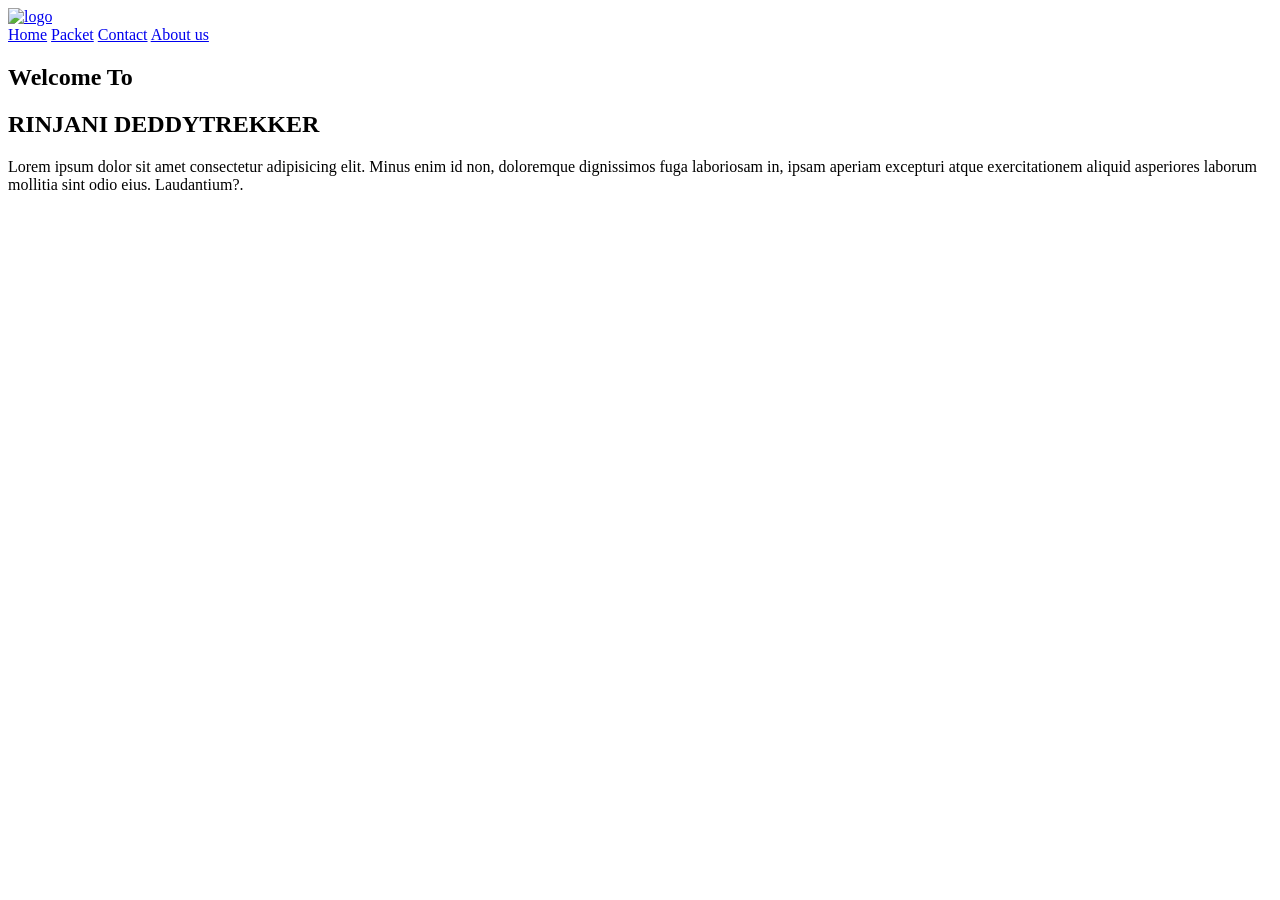
==== Rinjani/index.html @ cf9a10e9 "Add files via upload" ====
<!doctype html>
<html lang="en">
  <head>
    <meta charset="UTF-8" />
    <meta name="viewport" content="width=device-width, initial-scale=1.0" />
    <title>Deddy Rinjanitrekker</title>

    <!--Font-->
    <link rel="preconnect" href="https://fonts.googleapis.com" />
    <link rel="preconnect" href="https://fonts.gstatic.com" crossorigin />
    <link
      href="https://fonts.googleapis.com/css2?family=Lato:ital,wght@0,100;0,300;0,400;0,700;0,900;1,100;1,300;1,400;1,700;1,900&display=swap"
      rel="stylesheet"
    />

    <!--Icons-->
    <script src="https://unpkg.com/feather-icons"></script>

    <!--CSS-->
    <link rel="stylesheet" href="/css/style.css" />
  </head>
  <body>
    <!--Navbar Start-->
    <nav class="navbar">
      <a href="#" class="nav-logo">
        <img
          src="/FOTO/D9DED659-001E-4A30-B17F-4FFF5E639844-Photoroom.png"
          alt="logo"
          class="nalogo"
        />
      </a>

      <div class="navbar-nav">
        <a href="#home">Home</a>
        <a href="#packet">Packet</a>
        <a href="#contact">Contact</a>
        <a href="#about">About us</a>
      </div>
      <div class="navbar-extra">
        <a href="#" id="search-icon"><i data-feather="search"></i></a>
        <a href="#" id="menu-icon"><i data-feather="menu"></i></a>
      </div>
    </nav>
    <!--Navbar end-->

    <section class="hero" id="home">
      <main class="content">
        <h1>Welcome To<br /></h1>
        <h1>
          <span
            ><b
              ><span style="color: var(--primary-color)">R</span>INJANI
              DEDDYTREKKER</b
            ></span
          >
        </h1>
        <p>
          Lorem ipsum dolor sit amet consectetur adipisicing elit. Minus enim id
          non, doloremque dignissimos fuga laboriosam in, ipsam aperiam
          excepturi atque exercitationem aliquid asperiores laborum mollitia
          sint odio eius. Laudantium?.
        </p>
      </main>
    </section>

    <script>
      feather.replace();
    </script>
    <script src="/js/script.js"></script>
  </body>
</html>
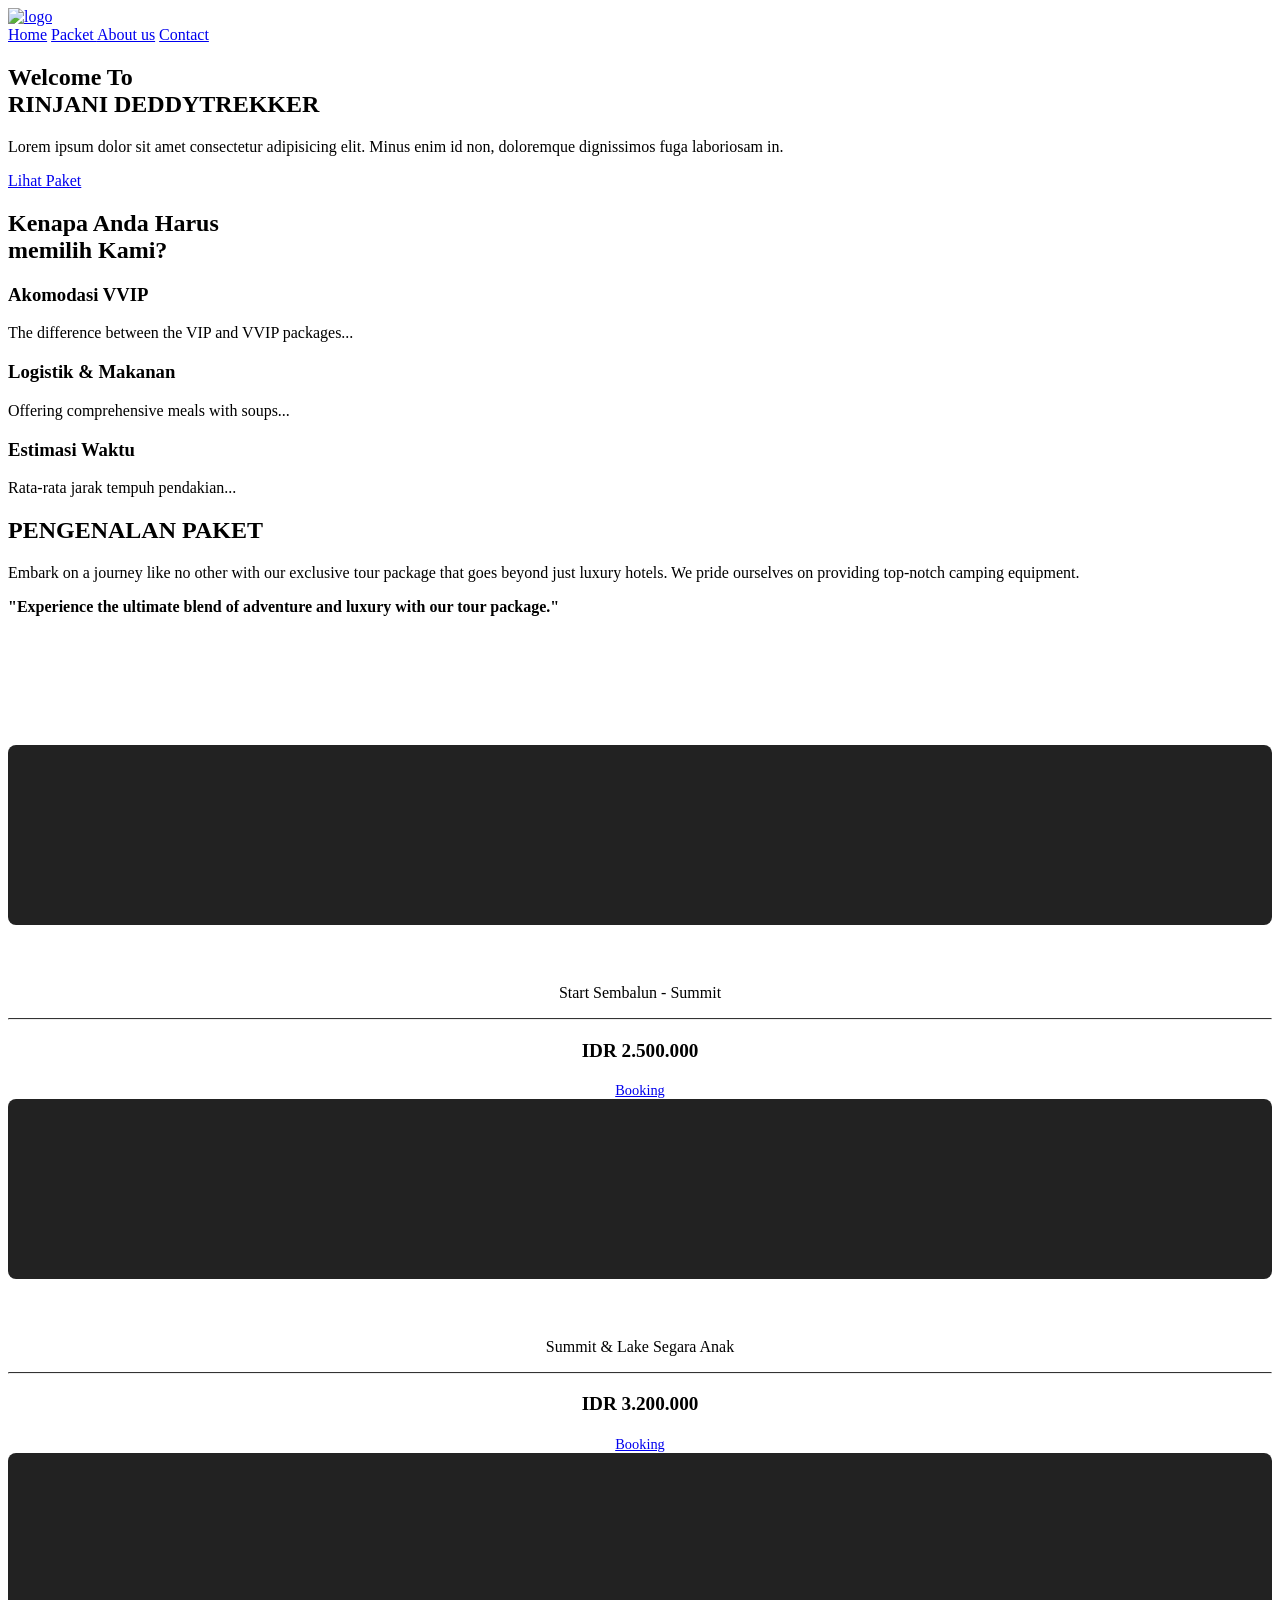
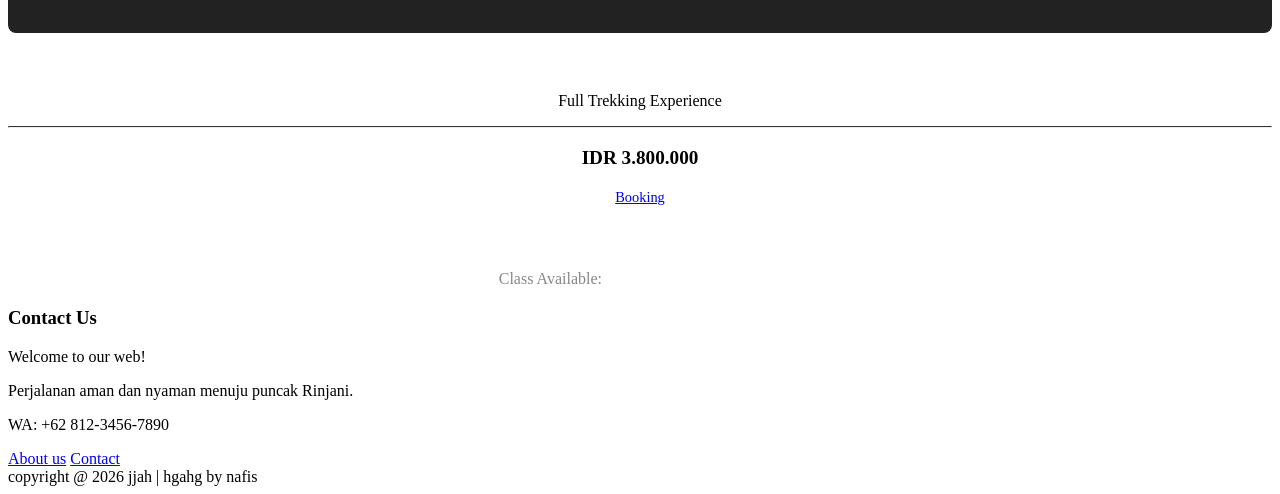
==== commit e82b4754: "Add files via upload" ====
--- a/Rinjani/index.html
+++ b/Rinjani/index.html
@@ -5,63 +5,234 @@
     <meta name="viewport" content="width=device-width, initial-scale=1.0" />
     <title>Deddy Rinjanitrekker</title>
 
-    <!--Font-->
     <link rel="preconnect" href="https://fonts.googleapis.com" />
     <link rel="preconnect" href="https://fonts.gstatic.com" crossorigin />
     <link
       href="https://fonts.googleapis.com/css2?family=Lato:ital,wght@0,100;0,300;0,400;0,700;0,900;1,100;1,300;1,400;1,700;1,900&display=swap"
       rel="stylesheet"
     />
-
-    <!--Icons-->
     <script src="https://unpkg.com/feather-icons"></script>
 
-    <!--CSS-->
     <link rel="stylesheet" href="/css/style.css" />
   </head>
   <body>
-    <!--Navbar Start-->
     <nav class="navbar">
       <a href="#" class="nav-logo">
         <img
           src="/FOTO/D9DED659-001E-4A30-B17F-4FFF5E639844-Photoroom.png"
           alt="logo"
-          class="nalogo"
         />
       </a>
 
       <div class="navbar-nav">
         <a href="#home">Home</a>
-        <a href="#packet">Packet</a>
+        <a href="/packet.html">Packet </a>
+        <a href="#about">About us</a>
         <a href="#contact">Contact</a>
-        <a href="#about">About us</a>
-      </div>
+      </div>
+
       <div class="navbar-extra">
         <a href="#" id="search-icon"><i data-feather="search"></i></a>
         <a href="#" id="menu-icon"><i data-feather="menu"></i></a>
       </div>
     </nav>
-    <!--Navbar end-->
-
     <section class="hero" id="home">
       <main class="content">
-        <h1>Welcome To<br /></h1>
         <h1>
-          <span
-            ><b
-              ><span style="color: var(--primary-color)">R</span>INJANI
-              DEDDYTREKKER</b
-            ></span
-          >
+          Welcome To<br />
+          <span style="color: var(--primary-color)">R</span>INJANI DEDDYTREKKER
         </h1>
         <p>
           Lorem ipsum dolor sit amet consectetur adipisicing elit. Minus enim id
-          non, doloremque dignissimos fuga laboriosam in, ipsam aperiam
-          excepturi atque exercitationem aliquid asperiores laborum mollitia
-          sint odio eius. Laudantium?.
+          non, doloremque dignissimos fuga laboriosam in.
         </p>
+        <a href="#packet" class="cta-btn">Lihat Paket</a>
       </main>
     </section>
+
+    <section class="section-pad" id="about">
+      <div class="container">
+        <h2 class="section-title reveal">
+          Kenapa Anda Harus <br />
+          memilih Kami?
+        </h2>
+
+        <div class="feature-grid">
+          <div class="feature-card reveal">
+            <h3>Akomodasi VVIP</h3>
+            <p>The difference between the VIP and VVIP packages...</p>
+          </div>
+
+          <div class="feature-card reveal">
+            <h3>Logistik & Makanan</h3>
+            <p>Offering comprehensive meals with soups...</p>
+          </div>
+
+          <div class="feature-card reveal">
+            <h3>Estimasi Waktu</h3>
+            <p>Rata-rata jarak tempuh pendakian...</p>
+          </div>
+        </div>
+      </div>
+    </section>
+
+    <section class="section-pad bg-light" id="packet">
+      <div class="container">
+        <h2 class="section-title">PENGENALAN PAKET</h2>
+        <div class="text-content">
+          <p>
+            Embark on a journey like no other with our exclusive tour package
+            that goes beyond just luxury hotels. We pride ourselves on providing
+            top-notch camping equipment.
+          </p>
+          <p>
+            <strong
+              >"Experience the ultimate blend of adventure and luxury with our
+              tour package."</strong
+            >
+          </p>
+        </div>
+
+        <div style="margin-top: 4rem">
+          <h3
+            style="
+              text-align: center;
+              color: #fff;
+              margin-bottom: 2rem;
+              font-size: 1.8rem;
+            "
+          >
+            DAFTAR HARGA & PAKET
+          </h3>
+
+          <div class="feature-grid">
+            <div class="feature-card" style="text-align: center">
+              <div
+                style="
+                  height: 180px;
+                  background-color: #222;
+                  margin-bottom: 1rem;
+                  border-radius: 8px;
+                "
+              ></div>
+              <h3 style="color: #fff">2 Days 1 Night</h3>
+              <p>Start Sembalun - Summit</p>
+              <hr style="border-top: 1px solid #333; margin: 1rem 0" />
+              <p
+                style="
+                  color: var(--primary-color);
+                  font-weight: bold;
+                  font-size: 1.2rem;
+                "
+              >
+                IDR 2.500.000
+              </p>
+              <a
+                href="#"
+                class="cta-btn"
+                style="
+                  margin-top: 1rem;
+                  padding: 0.5rem 1.5rem;
+                  font-size: 0.9rem;
+                "
+                >Booking</a
+              >
+            </div>
+
+            <div class="feature-card" style="text-align: center">
+              <div
+                style="
+                  height: 180px;
+                  background-color: #222;
+                  margin-bottom: 1rem;
+                  border-radius: 8px;
+                "
+              ></div>
+              <h3 style="color: #fff">3 Days 2 Nights</h3>
+              <p>Summit & Lake Segara Anak</p>
+              <hr style="border-top: 1px solid #333; margin: 1rem 0" />
+              <p
+                style="
+                  color: var(--primary-color);
+                  font-weight: bold;
+                  font-size: 1.2rem;
+                "
+              >
+                IDR 3.200.000
+              </p>
+              <a
+                href="#"
+                class="cta-btn"
+                style="
+                  margin-top: 1rem;
+                  padding: 0.5rem 1.5rem;
+                  font-size: 0.9rem;
+                "
+                >Booking</a
+              >
+            </div>
+
+            <div class="feature-card" style="text-align: center">
+              <div
+                style="
+                  height: 180px;
+                  background-color: #222;
+                  margin-bottom: 1rem;
+                  border-radius: 8px;
+                "
+              ></div>
+              <h3 style="color: #fff">4 Days 3 Nights</h3>
+              <p>Full Trekking Experience</p>
+              <hr style="border-top: 1px solid #333; margin: 1rem 0" />
+              <p
+                style="
+                  color: var(--primary-color);
+                  font-weight: bold;
+                  font-size: 1.2rem;
+                "
+              >
+                IDR 3.800.000
+              </p>
+              <a
+                href="#"
+                class="cta-btn"
+                style="
+                  margin-top: 1rem;
+                  padding: 0.5rem 1.5rem;
+                  font-size: 0.9rem;
+                "
+                >Booking</a
+              >
+            </div>
+          </div>
+        </div>
+
+        <div style="margin-top: 4rem; text-align: center">
+          <p style="color: #888">
+            Class Available:
+            <span style="color: #fff">Deluxe | Standard | Sharing</span>
+          </p>
+        </div>
+      </div>
+    </section>
+
+    <footer id="contact">
+      <div class="footer-content">
+        <div class="f-left">
+          <h3>Contact Us</h3>
+          <p>Welcome to our web!</p>
+          <p>Perjalanan aman dan nyaman menuju puncak Rinjani.</p>
+          <p style="margin-top: 10px; color: var(--primary-color)">
+            WA: +62 812-3456-7890
+          </p>
+        </div>
+        <div class="f-right">
+          <a href="#about">About us</a>
+          <a href="#contact">Contact</a>
+        </div>
+      </div>
+      <div class="copyright">copyright @ 2026 jjah | hgahg by nafis</div>
+    </footer>
 
     <script>
       feather.replace();
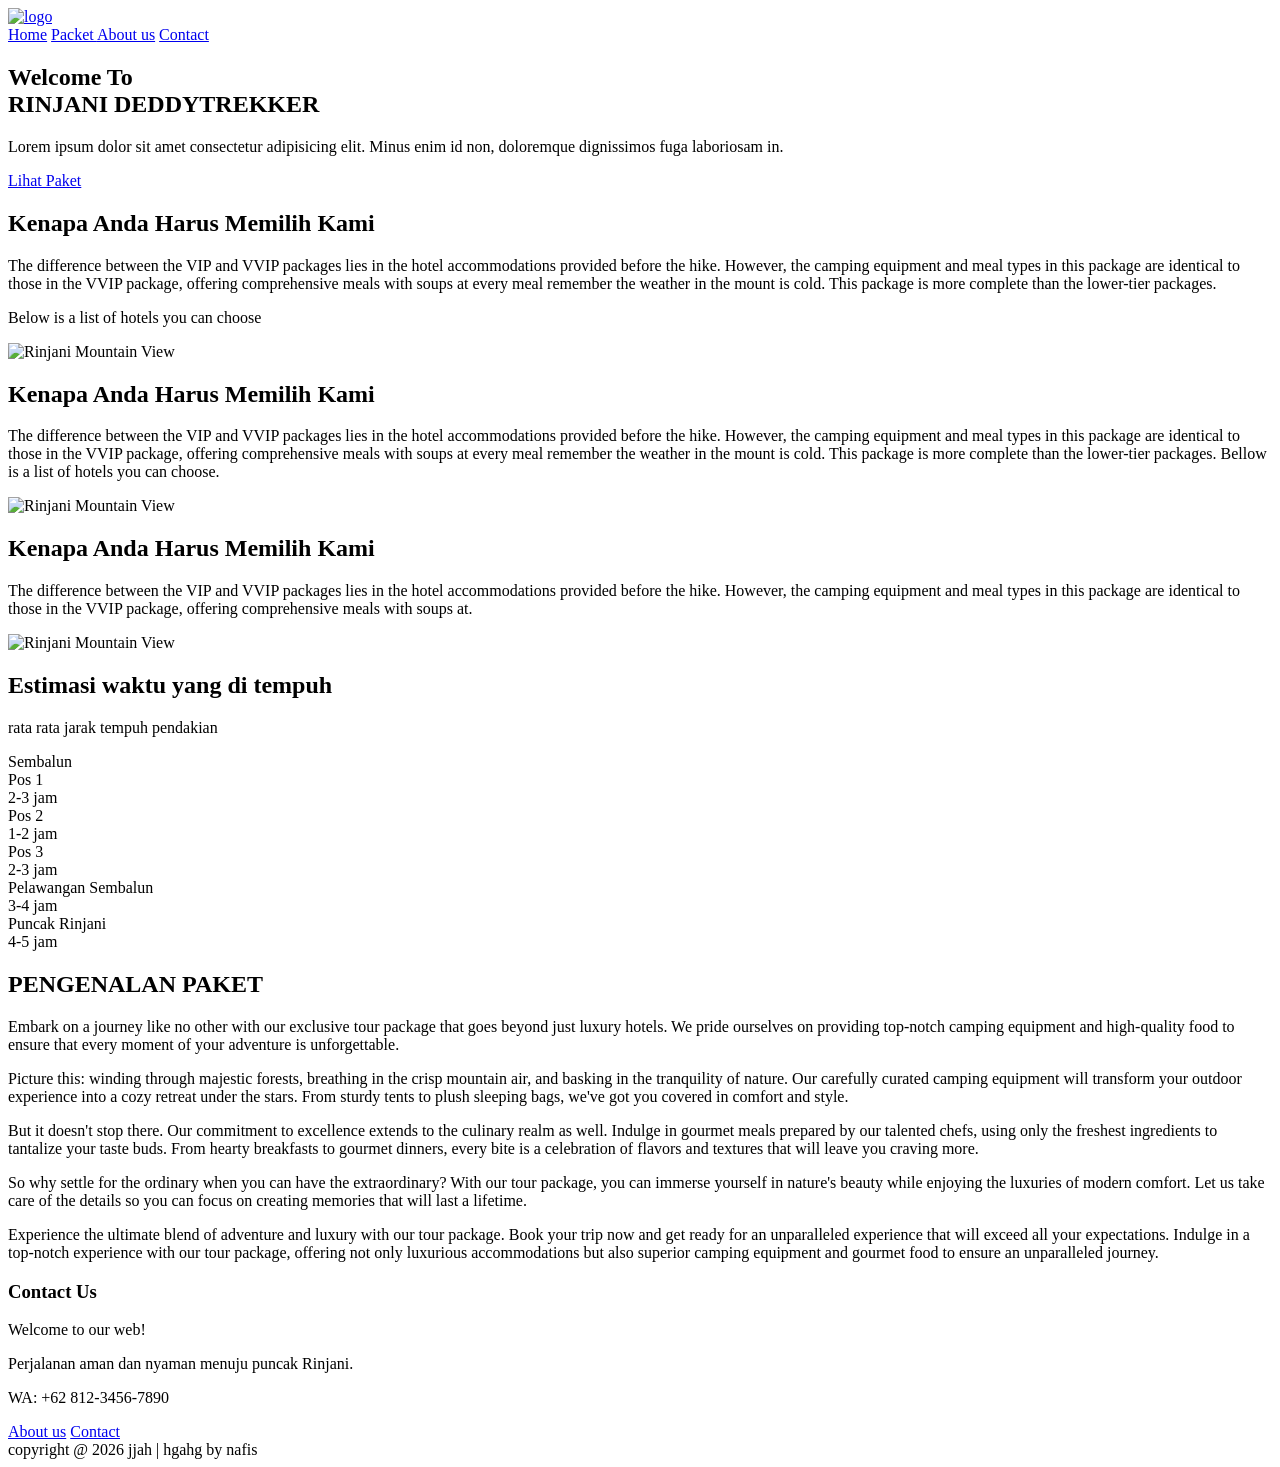
==== commit f827098f: "Add files via upload" ====
--- a/Rinjani/index.html
+++ b/Rinjani/index.html
@@ -50,169 +50,164 @@
       </main>
     </section>
 
-    <section class="section-pad" id="about">
-      <div class="container">
-        <h2 class="section-title reveal">
-          Kenapa Anda Harus <br />
-          memilih Kami?
-        </h2>
-
-        <div class="feature-grid">
-          <div class="feature-card reveal">
-            <h3>Akomodasi VVIP</h3>
-            <p>The difference between the VIP and VVIP packages...</p>
-          </div>
-
-          <div class="feature-card reveal">
-            <h3>Logistik & Makanan</h3>
-            <p>Offering comprehensive meals with soups...</p>
-          </div>
-
-          <div class="feature-card reveal">
-            <h3>Estimasi Waktu</h3>
-            <p>Rata-rata jarak tempuh pendakian...</p>
-          </div>
-        </div>
-      </div>
-    </section>
-
-    <section class="section-pad bg-light" id="packet">
-      <div class="container">
-        <h2 class="section-title">PENGENALAN PAKET</h2>
-        <div class="text-content">
-          <p>
-            Embark on a journey like no other with our exclusive tour package
-            that goes beyond just luxury hotels. We pride ourselves on providing
-            top-notch camping equipment.
-          </p>
-          <p>
-            <strong
-              >"Experience the ultimate blend of adventure and luxury with our
-              tour package."</strong
-            >
-          </p>
-        </div>
-
-        <div style="margin-top: 4rem">
-          <h3
-            style="
-              text-align: center;
-              color: #fff;
-              margin-bottom: 2rem;
-              font-size: 1.8rem;
-            "
-          >
-            DAFTAR HARGA & PAKET
-          </h3>
-
-          <div class="feature-grid">
-            <div class="feature-card" style="text-align: center">
-              <div
-                style="
-                  height: 180px;
-                  background-color: #222;
-                  margin-bottom: 1rem;
-                  border-radius: 8px;
-                "
-              ></div>
-              <h3 style="color: #fff">2 Days 1 Night</h3>
-              <p>Start Sembalun - Summit</p>
-              <hr style="border-top: 1px solid #333; margin: 1rem 0" />
-              <p
-                style="
-                  color: var(--primary-color);
-                  font-weight: bold;
-                  font-size: 1.2rem;
-                "
-              >
-                IDR 2.500.000
-              </p>
-              <a
-                href="#"
-                class="cta-btn"
-                style="
-                  margin-top: 1rem;
-                  padding: 0.5rem 1.5rem;
-                  font-size: 0.9rem;
-                "
-                >Booking</a
-              >
-            </div>
-
-            <div class="feature-card" style="text-align: center">
-              <div
-                style="
-                  height: 180px;
-                  background-color: #222;
-                  margin-bottom: 1rem;
-                  border-radius: 8px;
-                "
-              ></div>
-              <h3 style="color: #fff">3 Days 2 Nights</h3>
-              <p>Summit & Lake Segara Anak</p>
-              <hr style="border-top: 1px solid #333; margin: 1rem 0" />
-              <p
-                style="
-                  color: var(--primary-color);
-                  font-weight: bold;
-                  font-size: 1.2rem;
-                "
-              >
-                IDR 3.200.000
-              </p>
-              <a
-                href="#"
-                class="cta-btn"
-                style="
-                  margin-top: 1rem;
-                  padding: 0.5rem 1.5rem;
-                  font-size: 0.9rem;
-                "
-                >Booking</a
-              >
-            </div>
-
-            <div class="feature-card" style="text-align: center">
-              <div
-                style="
-                  height: 180px;
-                  background-color: #222;
-                  margin-bottom: 1rem;
-                  border-radius: 8px;
-                "
-              ></div>
-              <h3 style="color: #fff">4 Days 3 Nights</h3>
-              <p>Full Trekking Experience</p>
-              <hr style="border-top: 1px solid #333; margin: 1rem 0" />
-              <p
-                style="
-                  color: var(--primary-color);
-                  font-weight: bold;
-                  font-size: 1.2rem;
-                "
-              >
-                IDR 3.800.000
-              </p>
-              <a
-                href="#"
-                class="cta-btn"
-                style="
-                  margin-top: 1rem;
-                  padding: 0.5rem 1.5rem;
-                  font-size: 0.9rem;
-                "
-                >Booking</a
-              >
-            </div>
-          </div>
-        </div>
-
-        <div style="margin-top: 4rem; text-align: center">
-          <p style="color: #888">
-            Class Available:
-            <span style="color: #fff">Deluxe | Standard | Sharing</span>
-          </p>
-        </div>
+    <!-- Section 1: Kenapa Anda Harus Memilih Kami (Text left, Image right) -->
+    <section class="why-choose" id="why-choose1">
+      <div class="why-content">
+        <div class="why-text">
+          <div class="why-box">
+            <h2>Kenapa Anda Harus Memilih Kami</h2>
+            <p>
+              The difference between the VIP and VVIP packages lies in the hotel
+              accommodations provided before the hike. However, the camping
+              equipment and meal types in this package are identical to those in
+              the VVIP package, offering comprehensive meals with soups at every
+              meal remember the weather in the mount is cold. This package is
+              more complete than the lower-tier packages.
+            </p>
+            <p>Below is a list of hotels you can choose</p>
+          </div>
+        </div>
+        <div class="why-image">
+          <img
+            src="https://images.pexels.com/photos/28939798/pexels-photo-28939798/free-photo-of-pemandangan-udara-danau-kawah-gunung-rinjani-indonesia.jpeg?auto=compress&cs=tinysrgb&dpr=1&w=500"
+            alt="Rinjani Mountain View"
+          />
+        </div>
+      </div>
+    </section>
+
+    <!-- Section 2: Reversed (Image left, Text right) -->
+    <section class="why-choose" id="why-choose2">
+      <div class="why-content reverse">
+        <div class="why-text">
+          <div class="why-box">
+            <h2>Kenapa Anda Harus Memilih Kami</h2>
+            <p>
+              The difference between the VIP and VVIP packages lies in the hotel
+              accommodations provided before the hike. However, the camping
+              equipment and meal types in this package are identical to those in
+              the VVIP package, offering comprehensive meals with soups at every
+              meal remember the weather in the mount is cold. This package is
+              more complete than the lower-tier packages. Bellow is a list of
+              hotels you can choose.
+            </p>
+          </div>
+        </div>
+        <div class="why-image">
+          <img
+            src="https://images.pexels.com/photos/28939798/pexels-photo-28939798/free-photo-of-pemandangan-udara-danau-kawah-gunung-rinjani-indonesia.jpeg?auto=compress&cs=tinysrgb&dpr=1&w=500"
+            alt="Rinjani Mountain View"
+          />
+        </div>
+      </div>
+    </section>
+
+    <!-- Section 3: Back to normal (Text left, Image right) -->
+    <section class="why-choose" id="why-choose3">
+      <div class="why-content">
+        <div class="why-text">
+          <div class="why-box">
+            <h2>Kenapa Anda Harus Memilih Kami</h2>
+            <p>
+              The difference between the VIP and VVIP packages lies in the hotel
+              accommodations provided before the hike. However, the camping
+              equipment and meal types in this package are identical to those in
+              the VVIP package, offering comprehensive meals with soups at.
+            </p>
+          </div>
+        </div>
+        <div class="why-image">
+          <img
+            src="https://images.pexels.com/photos/28939798/pexels-photo-28939798/free-photo-of-pemandangan-udara-danau-kawah-gunung-rinjani-indonesia.jpeg?auto=compress&cs=tinysrgb&dpr=1&w=500"
+            alt="Rinjani Mountain View"
+          />
+        </div>
+      </div>
+    </section>
+
+    <!-- New Timeline Section -->
+    <section class="timeline-section" id="timeline">
+      <div class="timeline-content">
+        <h2>Estimasi waktu yang di tempuh</h2>
+        <p>rata rata jarak tempuh pendakian</p>
+        <div class="timeline">
+          <div class="timeline-line"></div>
+          <div class="timeline-points">
+            <div class="point">
+              <span class="label">Sembalun</span>
+              <div class="dot"></div>
+              <span class="time"></span>
+              <!-- No time above first point -->
+            </div>
+            <div class="point">
+              <span class="label">Pos 1</span>
+              <div class="dot"></div>
+              <span class="time">2-3 jam</span>
+            </div>
+            <div class="point">
+              <span class="label">Pos 2</span>
+              <div class="dot"></div>
+              <span class="time">1-2 jam</span>
+            </div>
+            <div class="point">
+              <span class="label">Pos 3</span>
+              <div class="dot"></div>
+              <span class="time">2-3 jam</span>
+            </div>
+            <div class="point">
+              <span class="label">Pelawangan Sembalun</span>
+              <div class="dot"></div>
+              <span class="time">3-4 jam</span>
+            </div>
+            <div class="point">
+              <span class="label">Puncak Rinjani</span>
+              <div class="dot"></div>
+              <span class="time">4-5 jam</span>
+            </div>
+          </div>
+        </div>
+      </div>
+    </section>
+
+    <!-- Package Description Section -->
+    <section class="package-description">
+      <div class="package-content">
+        <h2>PENGENALAN PAKET</h2>
+        <p>
+          Embark on a journey like no other with our exclusive tour package that
+          goes beyond just luxury hotels. We pride ourselves on providing
+          top-notch camping equipment and high-quality food to ensure that every
+          moment of your adventure is unforgettable.
+        </p>
+        <p>
+          Picture this: winding through majestic forests, breathing in the crisp
+          mountain air, and basking in the tranquility of nature. Our carefully
+          curated camping equipment will transform your outdoor experience into
+          a cozy retreat under the stars. From sturdy tents to plush sleeping
+          bags, we've got you covered in comfort and style.
+        </p>
+        <p>
+          But it doesn't stop there. Our commitment to excellence extends to the
+          culinary realm as well. Indulge in gourmet meals prepared by our
+          talented chefs, using only the freshest ingredients to tantalize your
+          taste buds. From hearty breakfasts to gourmet dinners, every bite is a
+          celebration of flavors and textures that will leave you craving more.
+        </p>
+        <p>
+          So why settle for the ordinary when you can have the extraordinary?
+          With our tour package, you can immerse yourself in nature's beauty
+          while enjoying the luxuries of modern comfort. Let us take care of the
+          details so you can focus on creating memories that will last a
+          lifetime.
+        </p>
+        <p>
+          Experience the ultimate blend of adventure and luxury with our tour
+          package. Book your trip now and get ready for an unparalleled
+          experience that will exceed all your expectations. Indulge in a
+          top-notch experience with our tour package, offering not only
+          luxurious accommodations but also superior camping equipment and
+          gourmet food to ensure an unparalleled journey.
+        </p>
       </div>
     </section>
 
